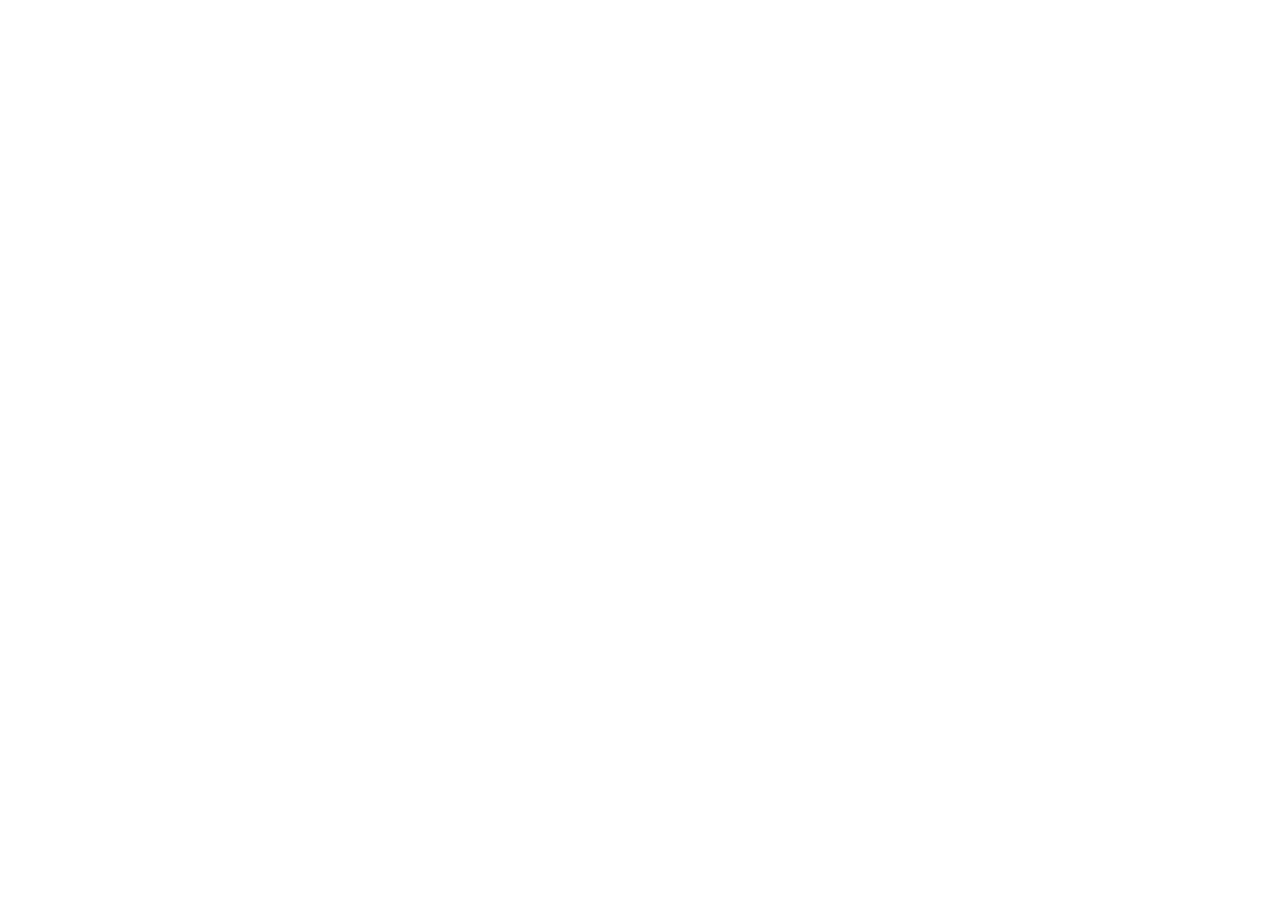
==== index.html @ d6ecbd91 "Add files via upload" ====
<!DOCTYPE html>
<html lang="en">

<head>
    <meta charset="UTF-8">
    <meta name="viewport" content="width=device-width, initial-scale=1.0">
    <title>student form</title>
    <link rel="shortcut icon" href="./kajal.png" type="image/x-icon">
</head>

<body>
    <!-- <form>
        <input required type="text" placeholder="enter your name"><br>
        <input type="password" placeholder="password">
        <br>
        <input type="email" placeholder="enter your email add"><br>
        <input id="check" type="checkbox">
        <label for="check">agree terms and condition</label><br>

        <input type="date">
        <input type="datetime-local">
        <input type="checkbox">
        <input type="color"><br>
        <input name="aa" type="radio">femal
        <input name="aa" type="radio">male
        <br>
        <br>
        <button>submit</button>
    </form> -->



</body>

</html>
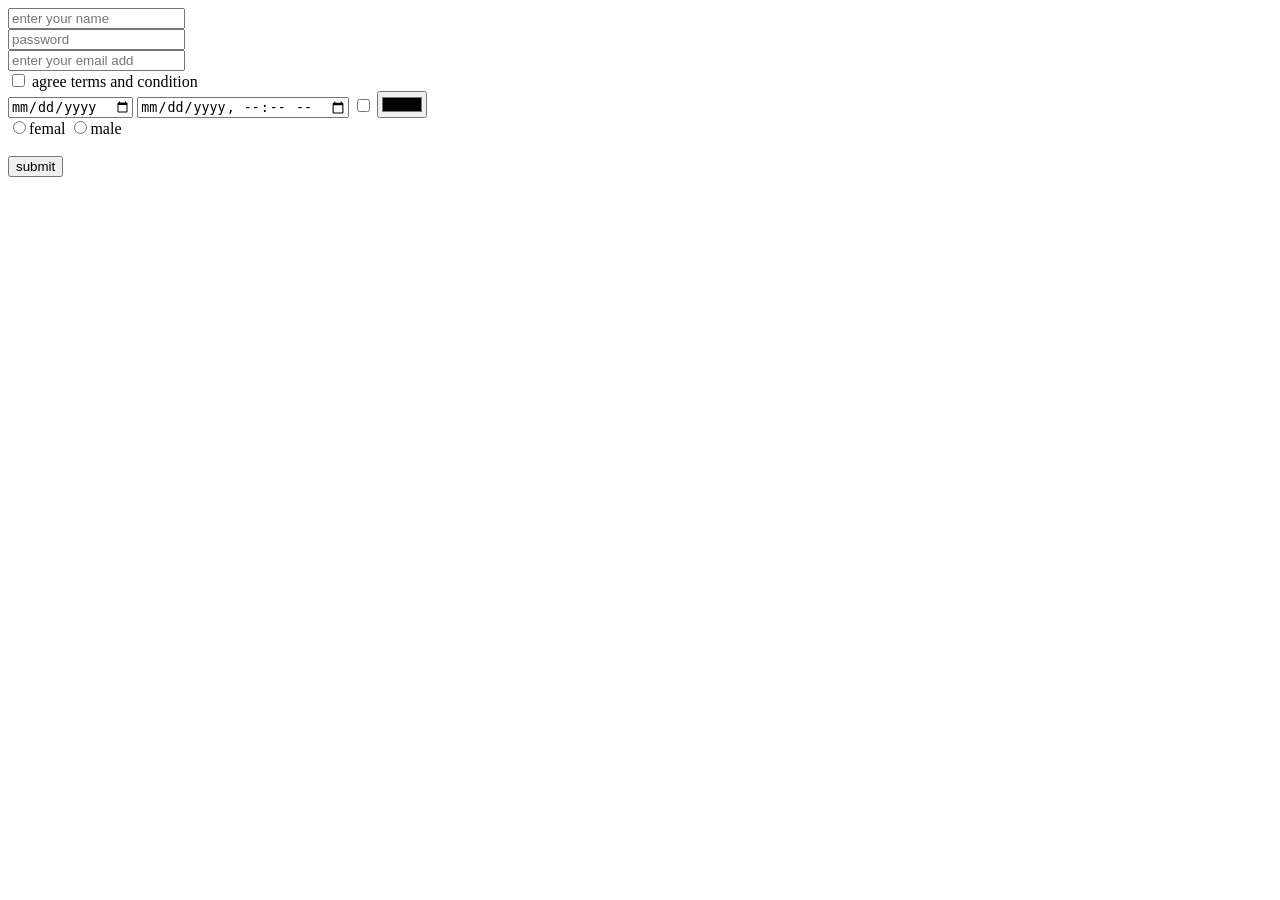
==== commit ac06c49a: "Update index.html" ====
--- a/index.html
+++ b/index.html
@@ -9,7 +9,7 @@
 </head>
 
 <body>
-    <!-- <form>
+    <form>
         <input required type="text" placeholder="enter your name"><br>
         <input type="password" placeholder="password">
         <br>
@@ -26,10 +26,10 @@
         <br>
         <br>
         <button>submit</button>
-    </form> -->
+    </form> 
 
 
 
 </body>
 
-</html>+</html>
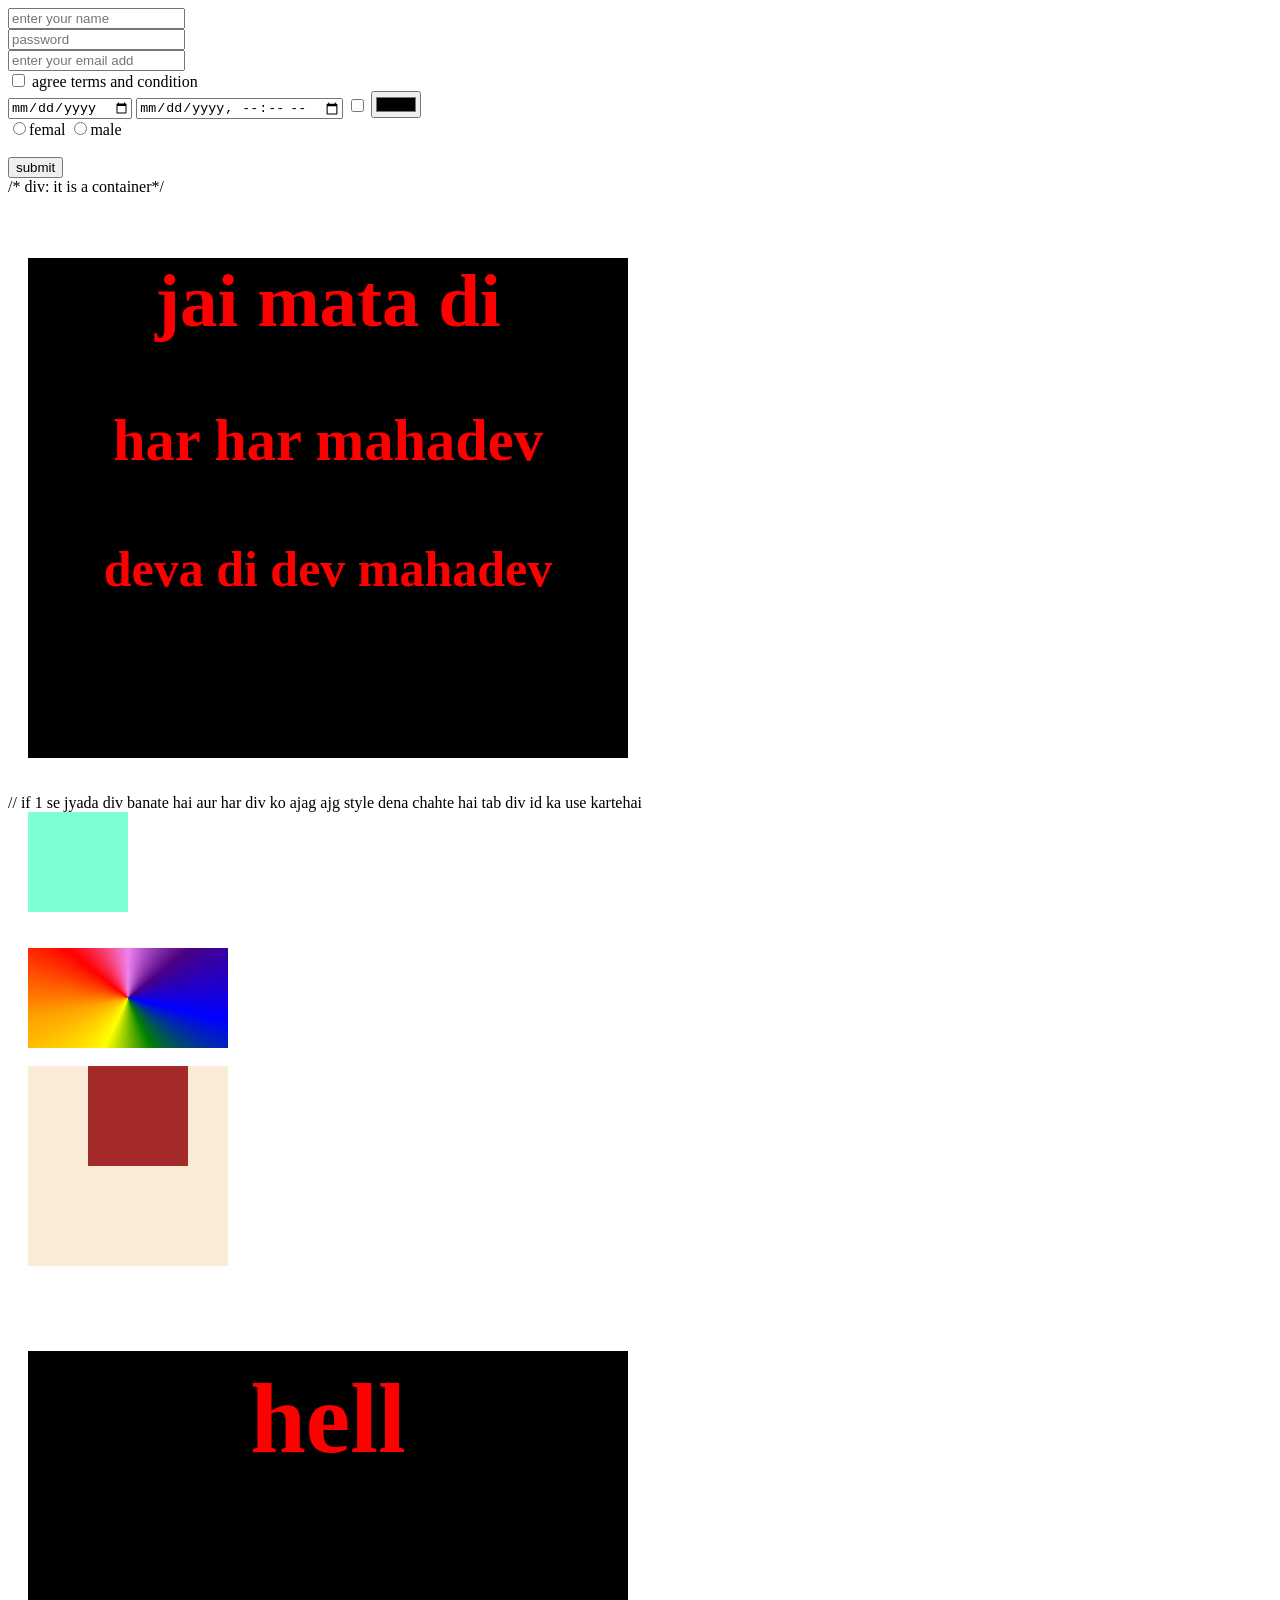
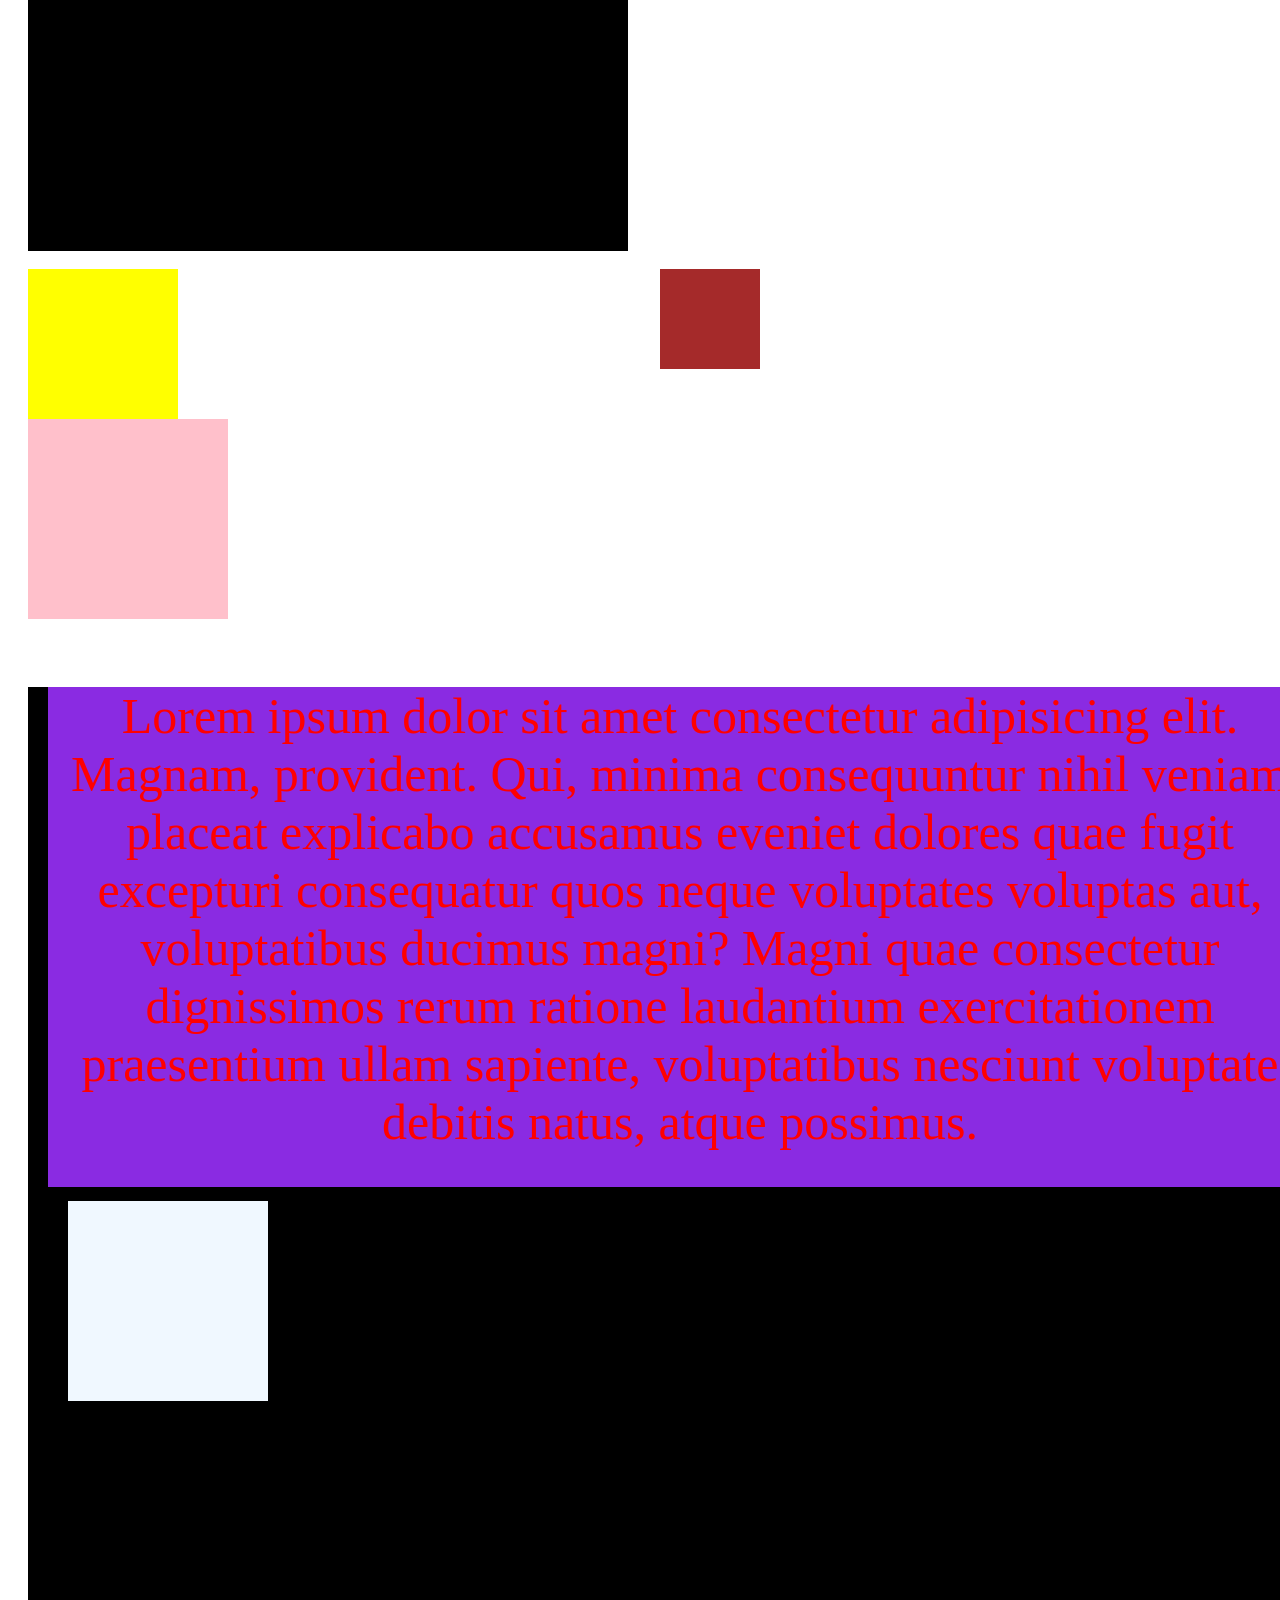
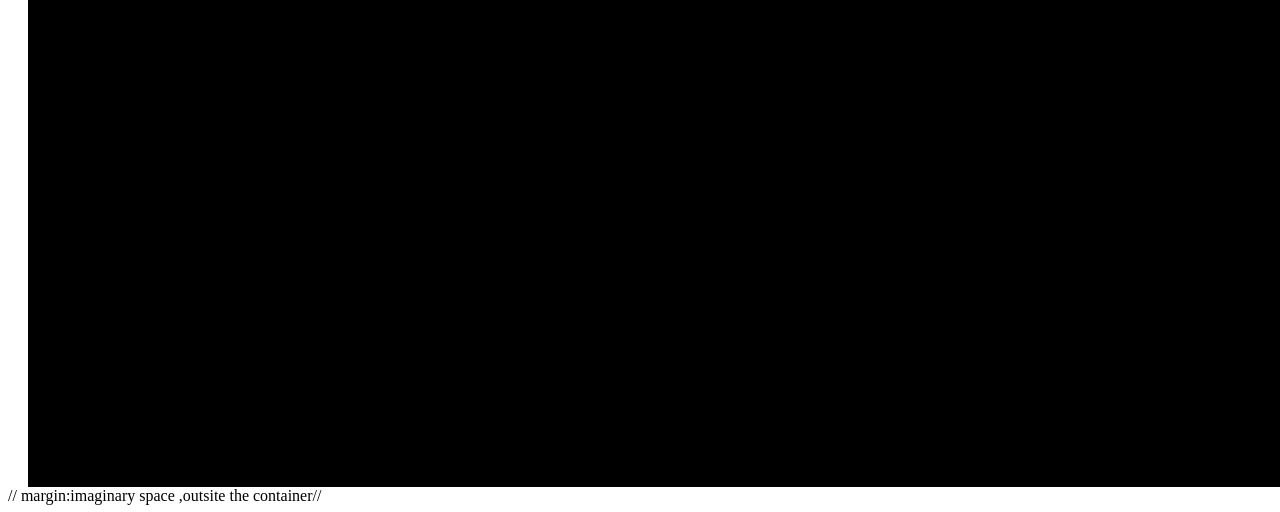
==== commit e8f1f8c7: "Add files via upload" ====
--- a/index.html
+++ b/index.html
@@ -5,8 +5,9 @@
     <meta charset="UTF-8">
     <meta name="viewport" content="width=device-width, initial-scale=1.0">
     <title>student form</title>
-    <link rel="shortcut icon" href="./kajal.png" type="image/x-icon">
+    <link rel="shortcut icon" href="kajal.png" type="image/x-icon">
 </head>
+<link rel="stylesheet" href="style.css">
 
 <body>
     <form>
@@ -26,10 +27,46 @@
         <br>
         <br>
         <button>submit</button>
-    </form> 
+    </form>
 
+    /* div: it is a container*/
+    <div>
+        <h2>jai mata di</h2>
+        <h3>har har mahadev</h3>
+        <h4>deva di dev mahadev</h4>
+    </div>
+    <br>
+    <br> // if 1 se jyada div banate hai aur har div ko ajag ajg style dena chahte hai tab div id ka use kartehai
+    <div id="box">
 
+    </div><br>
+    <br>
+    <div id="box2">
+    </div><br>
 
+    <div id="outer">
+        <div id="inner">
+        </div>
+    </div><br>
+    <div id="main">
+        <h1>hell</h1>
+    </div>
+    <br>
+    <div id="car1"></div>
+    <div id="car2"></div>
+    <div id="car3"></div>
+    <br>
+    <div id="homepage">
+        <div id="child">
+            <p>Lorem ipsum dolor sit amet consectetur adipisicing elit. Magnam, provident. Qui, minima consequuntur nihil veniam placeat explicabo accusamus eveniet dolores quae fugit excepturi consequatur quos neque voluptates voluptas aut, voluptatibus
+                ducimus magni? Magni quae consectetur dignissimos rerum ratione laudantium exercitationem praesentium ullam sapiente, voluptatibus nesciunt voluptate debitis natus, atque possimus.
+            </p>
+            <div id="sticky">
+
+            </div>
+        </div>
+
+    </div>
 </body>
 
-</html>
+</html>// margin:imaginary space ,outsite the container//
--- a/style.css
+++ b/style.css
@@ -0,0 +1,127 @@
+#ka {
+    color: red;
+    background-color: black;
+    font-size: 100px;
+}
+
+h1 {
+    font-size: medium;
+    font-weight: 900;
+    font-family: horror;
+    font-size: 100px;
+    padding: 10px;
+}
+
+@font-face {
+    font-family: horror;
+    src: url(./Another\ Danger\ -\ Demo.otf);
+    /*.otg ka folder lene ke liye :- google per search fancy horror free dowload then open and copy afterthen pest in folder and h1 me apply karne ke liye font-family and @font-face ka fontfamily name same hona chahiye */
+}
+
+.pa {
+    color: blueviolet;
+    background-color: aqua;
+    font-size: 20;
+}
+
+p {
+    font-size: 50px;
+}
+
+@font-face {
+    font-family: shreyians;
+    src: url(./HelloChristmas-1Ge70.ttf);
+    /*.ttp ke liye search karenge fontspace.com*/
+}
+
+div {
+    font-size: 50px;
+    font-family: shreyians;
+    height: 500px;
+    width: 600px;
+    background-color: black;
+    color: red;
+    margin-left: 20px;
+    text-align: center;
+}
+
+#box {
+    width: 100px;
+    height: 100px;
+    background-color: aquamarine;
+    text-transform: lowercase;
+}
+
+#box2 {
+    background: conic-gradient(violet, indigo, blue, green, yellow, orange, red, violet);
+    /*3 type of gradient linear,radial,conic*/
+    height: 100px;
+    width: 200px;
+}
+
+#outer {
+    height: 200px;
+    width: 200px;
+    background-color: antiquewhite;
+    position: relative;
+    /* position absolute jis element me laga hai vo kahi bhi move kar sakata hai
+    but ager hame kisi element ke ander hi move karana hai to us element me position relative agayenge.*/
+}
+
+#inner {
+    height: 100px;
+    width: 100px;
+    background-color: brown;
+    position: absolute;
+    left: 20%;
+}
+
+#main {
+    background-image: url(https://i.pinimg.com/originals/3d/a7/a1/3da7a11be8bc9b0d08e2098fdd3a5f29.jpg);
+    background-size: cover;
+    /*ager image portal rahegi yani usaka height jayda hoga to usake liye background-size: cover; with backgroung-postion:center; use karna hoga */
+}
+
+#car1 {
+    left: 50%;
+    height: 100px;
+    width: 100px;
+    background-color: brown;
+    position: absolute;
+    /* jo element absolute hota hai vo uth jata hai yani space khaliho jati hai,ager hamne us element ko move kiya to vo kasi ke uper bhi aajata hai.
+    jis element mepositio absolute apply hua rahta hai only usi element me let,right,top,bottom,z-index kam karta hai.*/
+}
+
+#car2 {
+    height: 150px;
+    width: 150px;
+    background-color: yellow;
+    left: 40%;
+    /* is per left nahi kam kiya becouse postion absolute nahi use kiya hai*/
+}
+
+#car3 {
+    height: 200px;
+    width: 200px;
+    background-color: pink;
+}
+
+#homepage {
+    width: 100%;
+    height: 3000px;
+    background-color: black;
+}
+
+#child {
+    width: 100%;
+    height: 1500;
+    background-color: blueviolet;
+}
+
+#sticky {
+    position: sticky;
+    height: 200px;
+    width: 200px;
+    background-color: aliceblue;
+    top: 10%;
+}
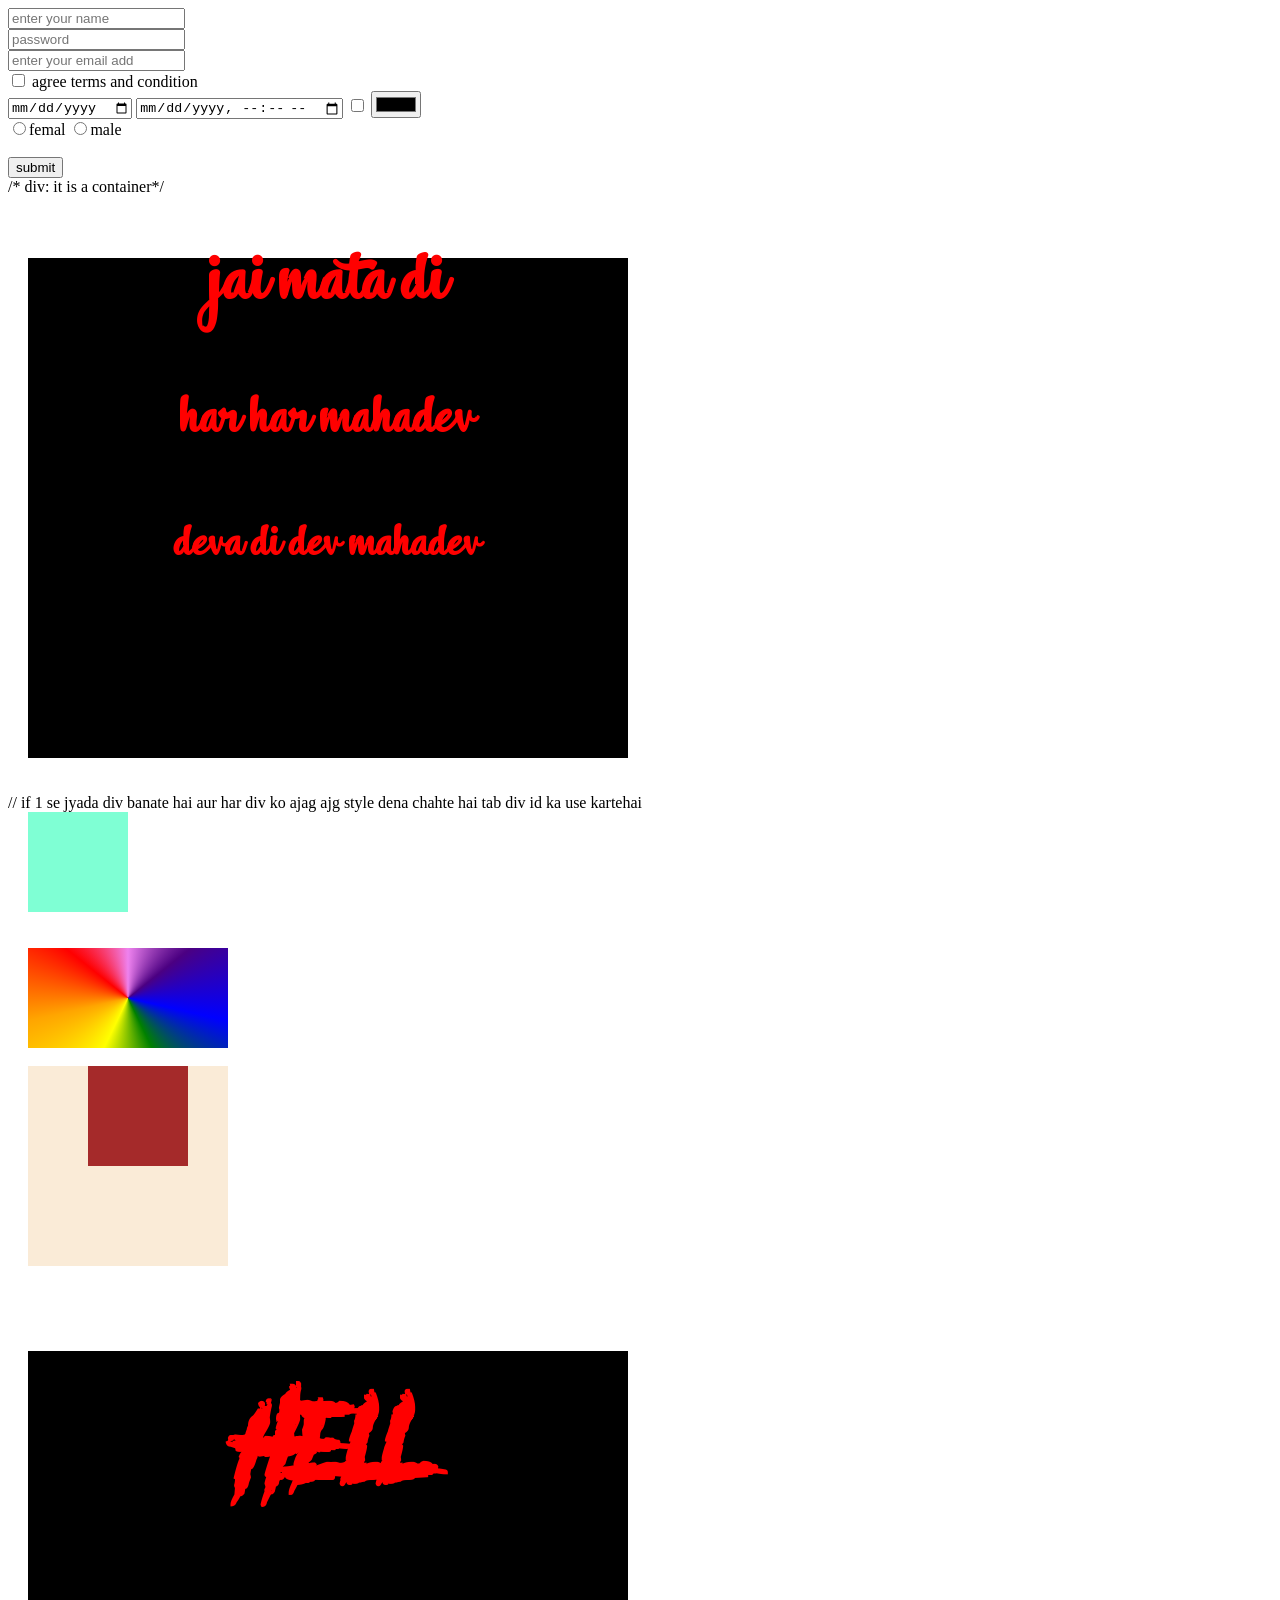
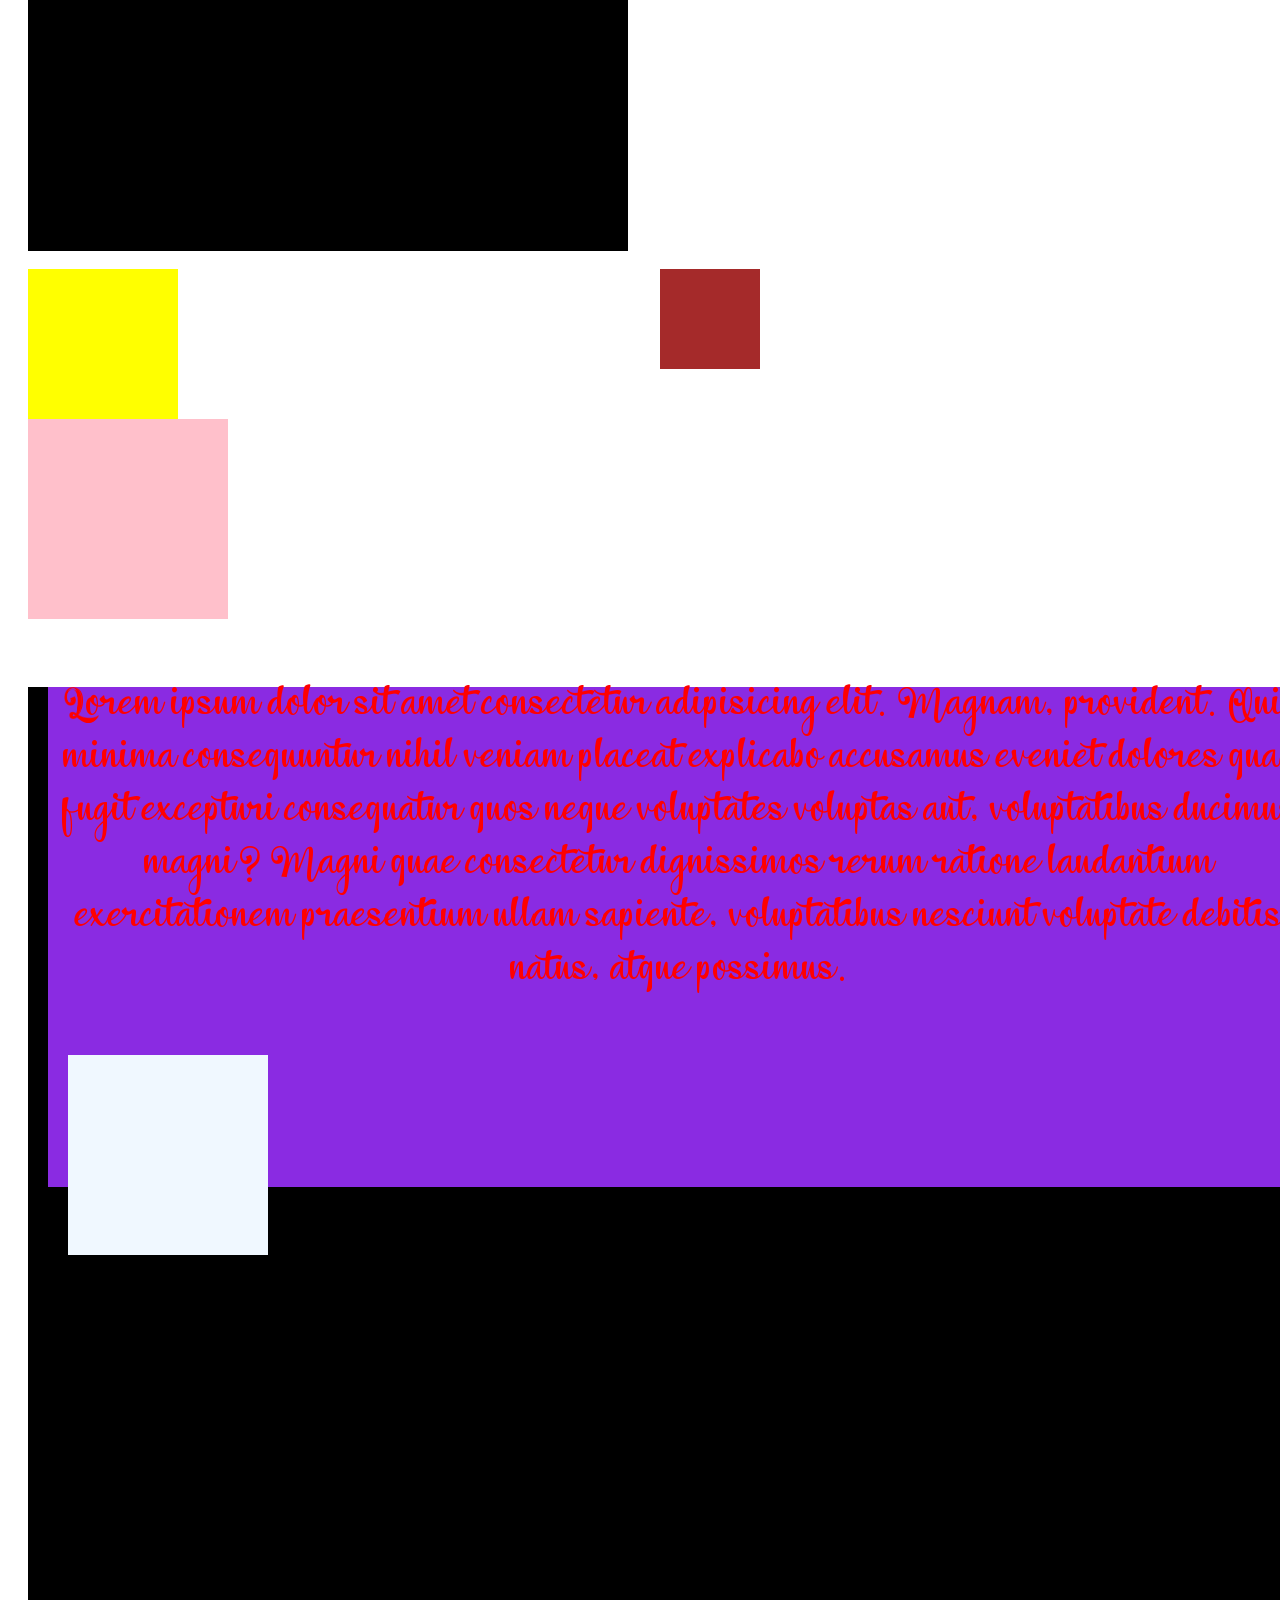
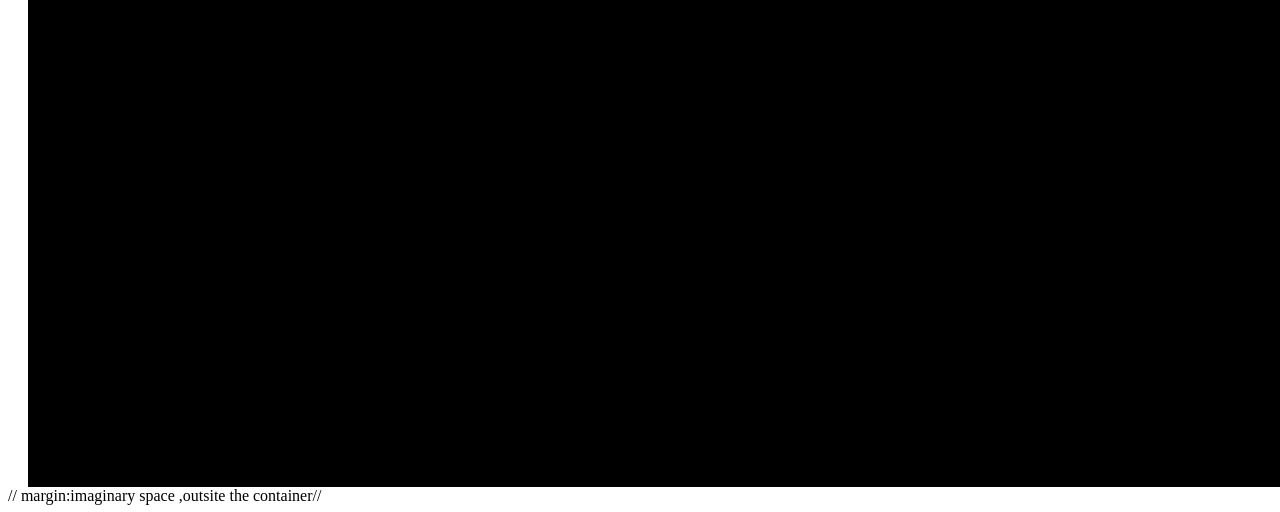
==== commit f85edbf2: "First commit" ====
--- a/index.html
+++ b/index.html
@@ -1,72 +1,72 @@
-<!DOCTYPE html>
-<html lang="en">
-
-<head>
-    <meta charset="UTF-8">
-    <meta name="viewport" content="width=device-width, initial-scale=1.0">
-    <title>student form</title>
-    <link rel="shortcut icon" href="kajal.png" type="image/x-icon">
-</head>
-<link rel="stylesheet" href="style.css">
-
-<body>
-    <form>
-        <input required type="text" placeholder="enter your name"><br>
-        <input type="password" placeholder="password">
-        <br>
-        <input type="email" placeholder="enter your email add"><br>
-        <input id="check" type="checkbox">
-        <label for="check">agree terms and condition</label><br>
-
-        <input type="date">
-        <input type="datetime-local">
-        <input type="checkbox">
-        <input type="color"><br>
-        <input name="aa" type="radio">femal
-        <input name="aa" type="radio">male
-        <br>
-        <br>
-        <button>submit</button>
-    </form>
-
-    /* div: it is a container*/
-    <div>
-        <h2>jai mata di</h2>
-        <h3>har har mahadev</h3>
-        <h4>deva di dev mahadev</h4>
-    </div>
-    <br>
-    <br> // if 1 se jyada div banate hai aur har div ko ajag ajg style dena chahte hai tab div id ka use kartehai
-    <div id="box">
-
-    </div><br>
-    <br>
-    <div id="box2">
-    </div><br>
-
-    <div id="outer">
-        <div id="inner">
-        </div>
-    </div><br>
-    <div id="main">
-        <h1>hell</h1>
-    </div>
-    <br>
-    <div id="car1"></div>
-    <div id="car2"></div>
-    <div id="car3"></div>
-    <br>
-    <div id="homepage">
-        <div id="child">
-            <p>Lorem ipsum dolor sit amet consectetur adipisicing elit. Magnam, provident. Qui, minima consequuntur nihil veniam placeat explicabo accusamus eveniet dolores quae fugit excepturi consequatur quos neque voluptates voluptas aut, voluptatibus
-                ducimus magni? Magni quae consectetur dignissimos rerum ratione laudantium exercitationem praesentium ullam sapiente, voluptatibus nesciunt voluptate debitis natus, atque possimus.
-            </p>
-            <div id="sticky">
-
-            </div>
-        </div>
-
-    </div>
-</body>
-
+<!DOCTYPE html>
+<html lang="en">
+
+<head>
+    <meta charset="UTF-8">
+    <meta name="viewport" content="width=device-width, initial-scale=1.0">
+    <title>student form</title>
+    <link rel="shortcut icon" href="kajal.png" type="image/x-icon">
+</head>
+<link rel="stylesheet" href="style.css">
+
+<body>
+    <form>
+        <input required type="text" placeholder="enter your name"><br>
+        <input type="password" placeholder="password">
+        <br>
+        <input type="email" placeholder="enter your email add"><br>
+        <input id="check" type="checkbox">
+        <label for="check">agree terms and condition</label><br>
+
+        <input type="date">
+        <input type="datetime-local">
+        <input type="checkbox">
+        <input type="color"><br>
+        <input name="aa" type="radio">femal
+        <input name="aa" type="radio">male
+        <br>
+        <br>
+        <button>submit</button>
+    </form>
+
+    /* div: it is a container*/
+    <div>
+        <h2>jai mata di</h2>
+        <h3>har har mahadev</h3>
+        <h4>deva di dev mahadev</h4>
+    </div>
+    <br>
+    <br> // if 1 se jyada div banate hai aur har div ko ajag ajg style dena chahte hai tab div id ka use kartehai
+    <div id="box">
+
+    </div><br>
+    <br>
+    <div id="box2">
+    </div><br>
+
+    <div id="outer">
+        <div id="inner">
+        </div>
+    </div><br>
+    <div id="main">
+        <h1>hell</h1>
+    </div>
+    <br>
+    <div id="car1"></div>
+    <div id="car2"></div>
+    <div id="car3"></div>
+    <br>
+    <div id="homepage">
+        <div id="child">
+            <p>Lorem ipsum dolor sit amet consectetur adipisicing elit. Magnam, provident. Qui, minima consequuntur nihil veniam placeat explicabo accusamus eveniet dolores quae fugit excepturi consequatur quos neque voluptates voluptas aut, voluptatibus
+                ducimus magni? Magni quae consectetur dignissimos rerum ratione laudantium exercitationem praesentium ullam sapiente, voluptatibus nesciunt voluptate debitis natus, atque possimus.
+            </p>
+            <div id="sticky">
+
+            </div>
+        </div>
+
+    </div>
+</body>
+
 </html>// margin:imaginary space ,outsite the container//
--- a/style.css
+++ b/style.css
@@ -1,127 +1,127 @@
-#ka {
-    color: red;
-    background-color: black;
-    font-size: 100px;
-}
-
-h1 {
-    font-size: medium;
-    font-weight: 900;
-    font-family: horror;
-    font-size: 100px;
-    padding: 10px;
-}
-
-@font-face {
-    font-family: horror;
-    src: url(./Another\ Danger\ -\ Demo.otf);
-    /*.otg ka folder lene ke liye :- google per search fancy horror free dowload then open and copy afterthen pest in folder and h1 me apply karne ke liye font-family and @font-face ka fontfamily name same hona chahiye */
-}
-
-.pa {
-    color: blueviolet;
-    background-color: aqua;
-    font-size: 20;
-}
-
-p {
-    font-size: 50px;
-}
-
-@font-face {
-    font-family: shreyians;
-    src: url(./HelloChristmas-1Ge70.ttf);
-    /*.ttp ke liye search karenge fontspace.com*/
-}
-
-div {
-    font-size: 50px;
-    font-family: shreyians;
-    height: 500px;
-    width: 600px;
-    background-color: black;
-    color: red;
-    margin-left: 20px;
-    text-align: center;
-}
-
-#box {
-    width: 100px;
-    height: 100px;
-    background-color: aquamarine;
-    text-transform: lowercase;
-}
-
-#box2 {
-    background: conic-gradient(violet, indigo, blue, green, yellow, orange, red, violet);
-    /*3 type of gradient linear,radial,conic*/
-    height: 100px;
-    width: 200px;
-}
-
-#outer {
-    height: 200px;
-    width: 200px;
-    background-color: antiquewhite;
-    position: relative;
-    /* position absolute jis element me laga hai vo kahi bhi move kar sakata hai
-    but ager hame kisi element ke ander hi move karana hai to us element me position relative agayenge.*/
-}
-
-#inner {
-    height: 100px;
-    width: 100px;
-    background-color: brown;
-    position: absolute;
-    left: 20%;
-}
-
-#main {
-    background-image: url(https://i.pinimg.com/originals/3d/a7/a1/3da7a11be8bc9b0d08e2098fdd3a5f29.jpg);
-    background-size: cover;
-    /*ager image portal rahegi yani usaka height jayda hoga to usake liye background-size: cover; with backgroung-postion:center; use karna hoga */
-}
-
-#car1 {
-    left: 50%;
-    height: 100px;
-    width: 100px;
-    background-color: brown;
-    position: absolute;
-    /* jo element absolute hota hai vo uth jata hai yani space khaliho jati hai,ager hamne us element ko move kiya to vo kasi ke uper bhi aajata hai.
-    jis element mepositio absolute apply hua rahta hai only usi element me let,right,top,bottom,z-index kam karta hai.*/
-}
-
-#car2 {
-    height: 150px;
-    width: 150px;
-    background-color: yellow;
-    left: 40%;
-    /* is per left nahi kam kiya becouse postion absolute nahi use kiya hai*/
-}
-
-#car3 {
-    height: 200px;
-    width: 200px;
-    background-color: pink;
-}
-
-#homepage {
-    width: 100%;
-    height: 3000px;
-    background-color: black;
-}
-
-#child {
-    width: 100%;
-    height: 1500;
-    background-color: blueviolet;
-}
-
-#sticky {
-    position: sticky;
-    height: 200px;
-    width: 200px;
-    background-color: aliceblue;
-    top: 10%;
+#ka {
+    color: red;
+    background-color: black;
+    font-size: 100px;
+}
+
+h1 {
+    font-size: medium;
+    font-weight: 900;
+    font-family: horror;
+    font-size: 100px;
+    padding: 10px;
+}
+
+@font-face {
+    font-family: horror;
+    src: url(./Another\ Danger\ -\ Demo.otf);
+    /*.otg ka folder lene ke liye :- google per search fancy horror free dowload then open and copy afterthen pest in folder and h1 me apply karne ke liye font-family and @font-face ka fontfamily name same hona chahiye */
+}
+
+.pa {
+    color: blueviolet;
+    background-color: aqua;
+    font-size: 20;
+}
+
+p {
+    font-size: 50px;
+}
+
+@font-face {
+    font-family: shreyians;
+    src: url(./HelloChristmas-1Ge70.ttf);
+    /*.ttp ke liye search karenge fontspace.com*/
+}
+
+div {
+    font-size: 50px;
+    font-family: shreyians;
+    height: 500px;
+    width: 600px;
+    background-color: black;
+    color: red;
+    margin-left: 20px;
+    text-align: center;
+}
+
+#box {
+    width: 100px;
+    height: 100px;
+    background-color: aquamarine;
+    text-transform: lowercase;
+}
+
+#box2 {
+    background: conic-gradient(violet, indigo, blue, green, yellow, orange, red, violet);
+    /*3 type of gradient linear,radial,conic*/
+    height: 100px;
+    width: 200px;
+}
+
+#outer {
+    height: 200px;
+    width: 200px;
+    background-color: antiquewhite;
+    position: relative;
+    /* position absolute jis element me laga hai vo kahi bhi move kar sakata hai
+    but ager hame kisi element ke ander hi move karana hai to us element me position relative agayenge.*/
+}
+
+#inner {
+    height: 100px;
+    width: 100px;
+    background-color: brown;
+    position: absolute;
+    left: 20%;
+}
+
+#main {
+    background-image: url(https://i.pinimg.com/originals/3d/a7/a1/3da7a11be8bc9b0d08e2098fdd3a5f29.jpg);
+    background-size: cover;
+    /*ager image portal rahegi yani usaka height jayda hoga to usake liye background-size: cover; with backgroung-postion:center; use karna hoga */
+}
+
+#car1 {
+    left: 50%;
+    height: 100px;
+    width: 100px;
+    background-color: brown;
+    position: absolute;
+    /* jo element absolute hota hai vo uth jata hai yani space khaliho jati hai,ager hamne us element ko move kiya to vo kasi ke uper bhi aajata hai.
+    jis element mepositio absolute apply hua rahta hai only usi element me let,right,top,bottom,z-index kam karta hai.*/
+}
+
+#car2 {
+    height: 150px;
+    width: 150px;
+    background-color: yellow;
+    left: 40%;
+    /* is per left nahi kam kiya becouse postion absolute nahi use kiya hai*/
+}
+
+#car3 {
+    height: 200px;
+    width: 200px;
+    background-color: pink;
+}
+
+#homepage {
+    width: 100%;
+    height: 3000px;
+    background-color: black;
+}
+
+#child {
+    width: 100%;
+    height: 1500;
+    background-color: blueviolet;
+}
+
+#sticky {
+    position: sticky;
+    height: 200px;
+    width: 200px;
+    background-color: aliceblue;
+    top: 10%;
 }
